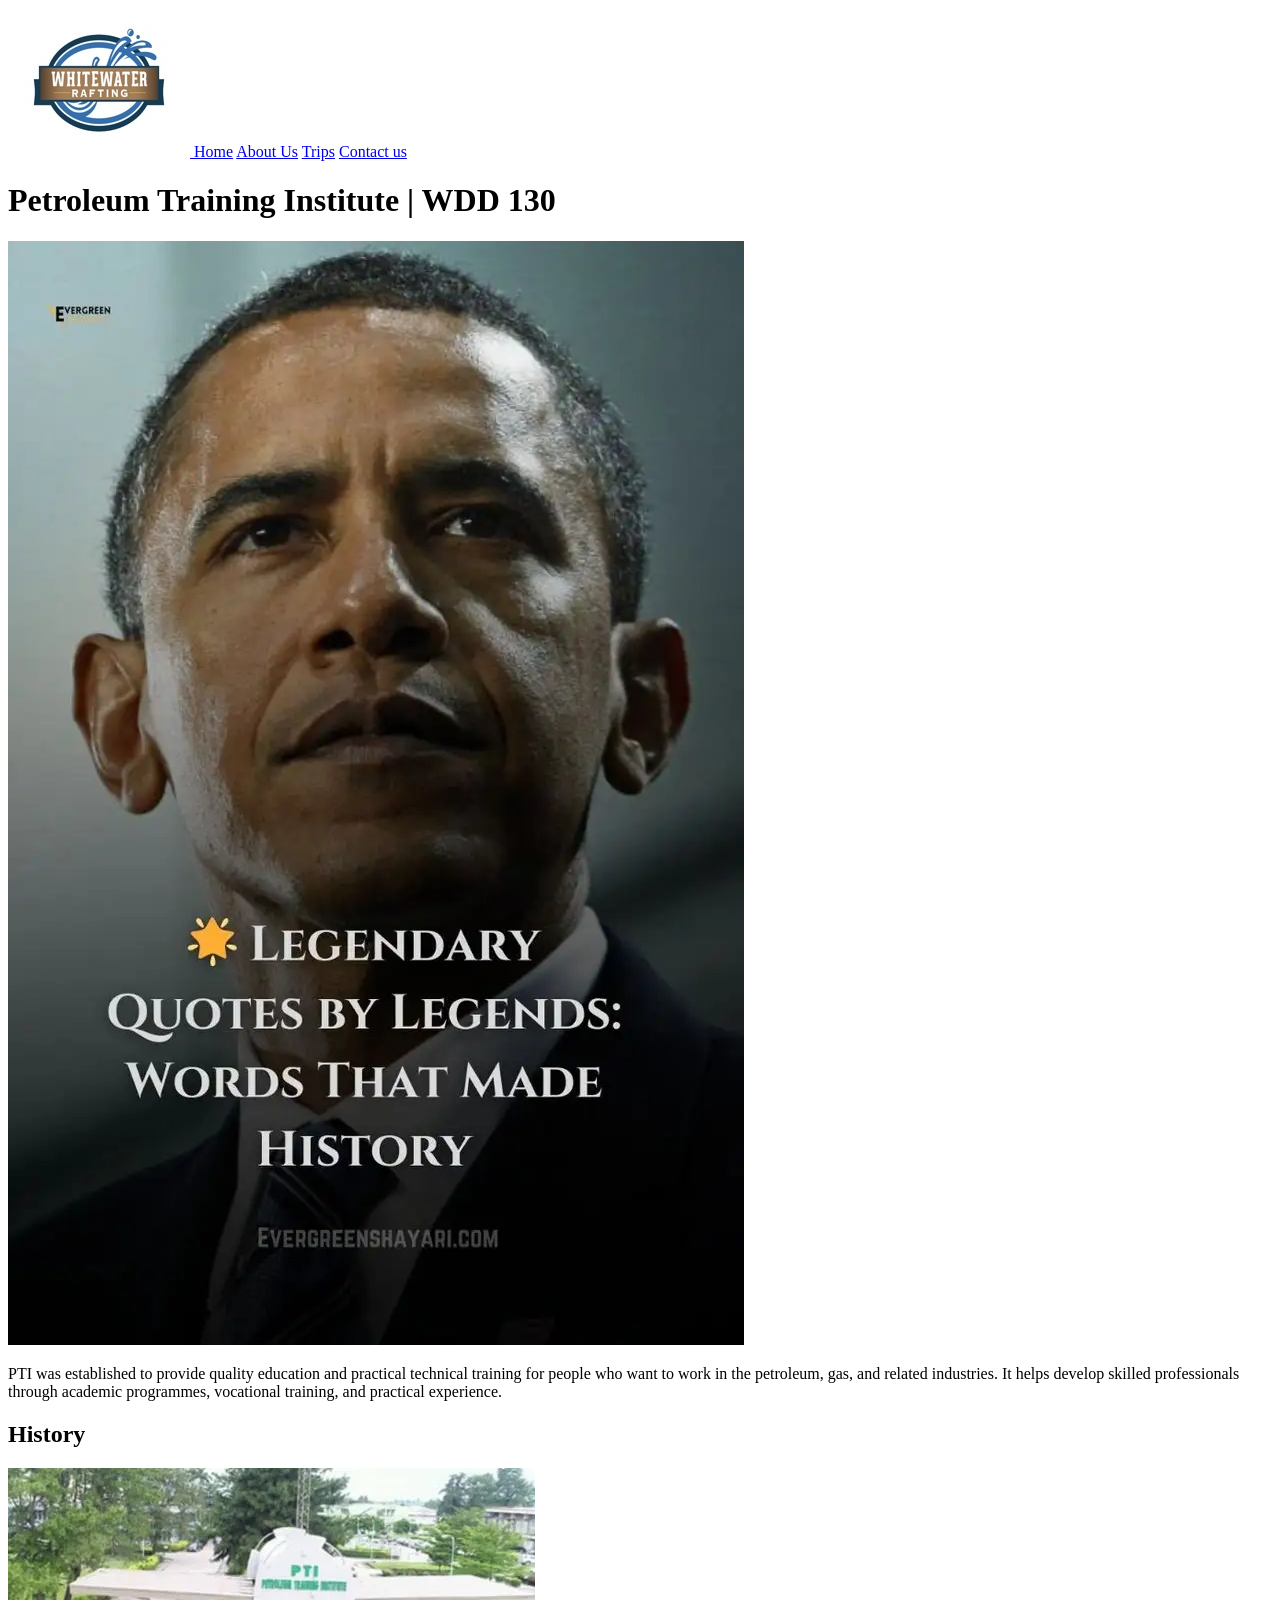
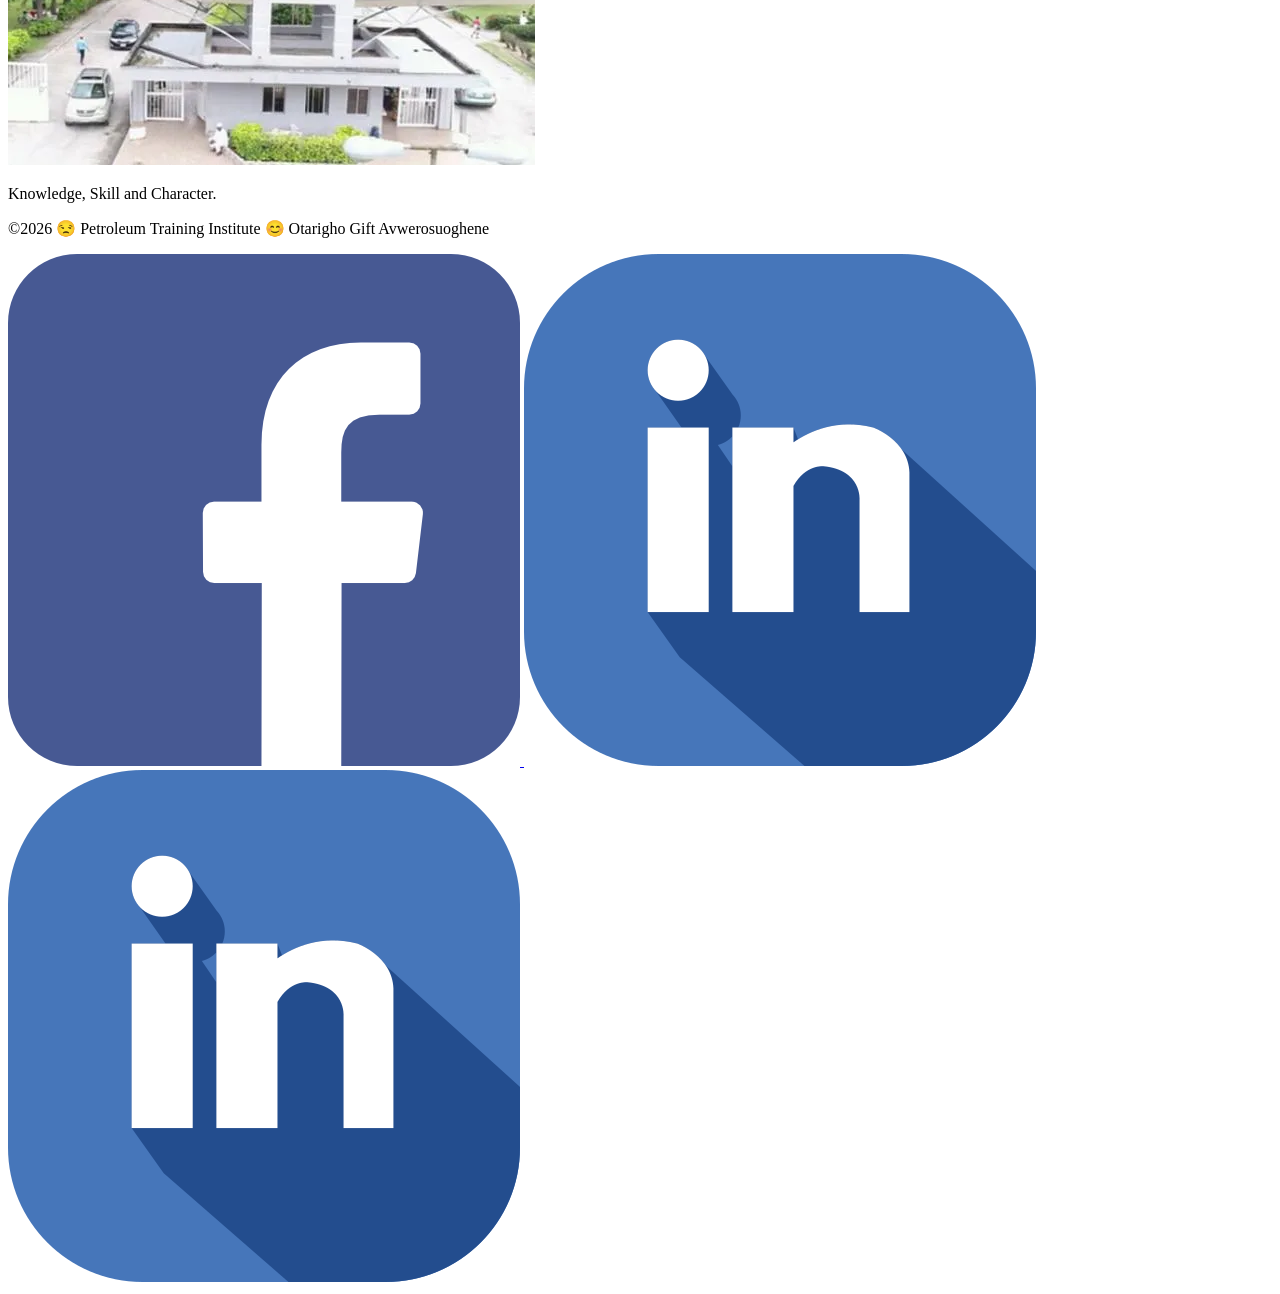
==== index.html @ 39e040a3 "new ones" ====
<!---2nd october 2026-->
<!DOCTYPE html>
<html lang="en">

<head>
    <meta charset="UTF-8">
    <meta name="viewport" content="width=device-width, initial-scale=1.0">
    <title>otarighoavwerosuoghene | WDD 130 | Gifted Limited Company at Nigeria </title>
    <meta name="description" content="Otarigho Avwerosuoghene BYU-Idaho WDD 130 course homepage">
    <meta name="author" content="Otarigho Avwerosuoghene">
    <a href="styles/rafting.css">
</head>

<body>
    <header>
        <nav>
            <img src="images/rafting logo.jpg" alt="company logo" <nav>
            <a href="index.html">Home</a>
            <a href="about.html">About Us</a>
            <a href="trips.html">Trips</a>
            <a href="contact.html">Contact us</a>
        </nav>
    </header>

    <main>
        <h1>Petroleum Training Institute | WDD 130</h1>
        <img src="images/legend.webp" alt="lengend portrays">
        <p> PTI was established to provide quality education and practical technical training for
            people who want to work in the petroleum, gas, and related industries. It helps develop
            skilled professionals through academic programmes, vocational training, and practical
            experience. </p>
        <div class="hero">
            <h2>History</h2>
            <img src="images/pti (1).webp" alt="company image">
            <p>Knowledge, Skill and Character.</p>
            </di>
        </div>
    </main>
    <footer>
        <p>&copy;2026 😒 Petroleum Training Institute 😊 Otarigho Gift Avwerosuoghene</p>
        <nav class="socialmedia">
            <a href="otarighoavwerosuoghene@gmail.com" </a>
                <a
                  href="https://www.magnific.com/icon/facebook_174848#fromView=search&page=1&position=1&uuid=c8513193-eb13-4b7e-88d3-716e2f0d1fd7">
                    <img src="images/facebook_174848.png" alt="Facebook Icon">
                </a>
                <a
                  href="https://www.magnific.com/icon/linkedin-logo_4096186#fromView=search&page=1&position=1&uuid=f3e20a0f-a422-4483-b1f9-5127cf1adfbf">
                    <img src="images/linkedin-logo_4096186.png" alt="Linkedin Icon"></>
                    <a
                      href="https://www.magnific.com/icon/instagram-logo_4096260#fromView=search&page=1&position=1&uuid=e18e5942-2ccf-4911-af09-6359b63aa0a4">
                        <img src="images/linkedin-logo_4096186.png" alt="Instagram Icon">
        </nav>
    </footer>
</body>

</html>
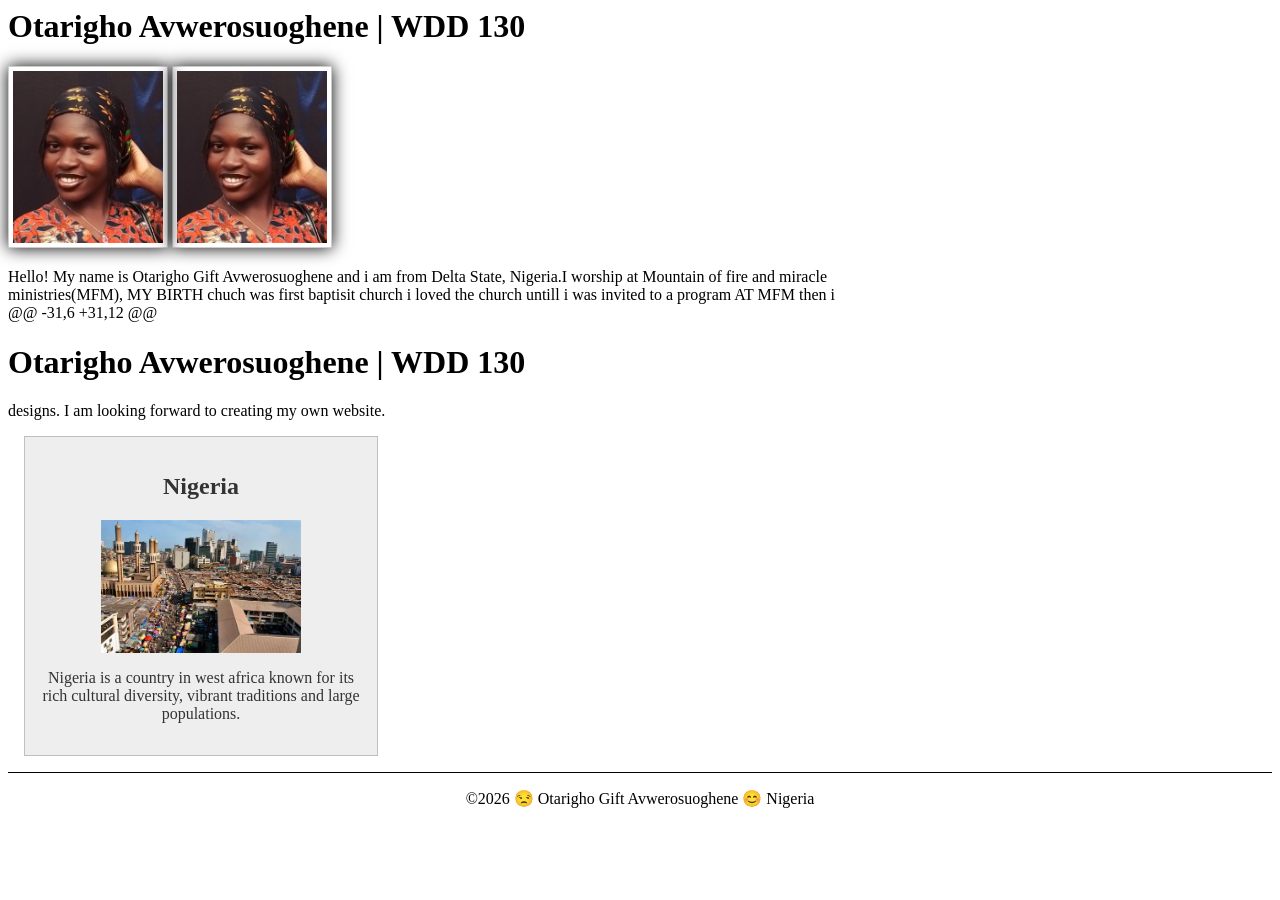
==== commit ac65d8e1: "new corrected version of wk 2 assignent oct5th" ====
--- a/index.html
+++ b/index.html
@@ -1,57 +1,30 @@
-<!---2nd october 2026-->
-<!DOCTYPE html>
-<html lang="en">
-
-<head>
-    <meta charset="UTF-8">
-    <meta name="viewport" content="width=device-width, initial-scale=1.0">
-    <title>otarighoavwerosuoghene | WDD 130 | Gifted Limited Company at Nigeria </title>
-    <meta name="description" content="Otarigho Avwerosuoghene BYU-Idaho WDD 130 course homepage">
-    <meta name="author" content="Otarigho Avwerosuoghene">
-    <a href="styles/rafting.css">
+<title>otarighoavwerosuoghene | WDD 130</title>
+<meta name="description" content="Otarigho Avwerosuoghene BYU-Idaho WDD 130 course homepage">
+<meta name="author" content="Otarigho Avwerosuoghene">
+<link rel="sylesheet" href="styles/styles.css">
+<link rel="stylesheet" href="styles/styles.css">
 </head>
 
 <body>
-    <header>
-        <nav>
-            <img src="images/rafting logo.jpg" alt="company logo" <nav>
-            <a href="index.html">Home</a>
-            <a href="about.html">About Us</a>
-            <a href="trips.html">Trips</a>
-            <a href="contact.html">Contact us</a>
-        </nav>
-    </header>
+    <main>
+        <h1>Otarigho Avwerosuoghene | WDD 130</h1>
+        <img src="images/profile.webp" alt="profile picture" width="200">
+        <img src="images/profile.webp" alt="profile picture">
+        <p>Hello! My name is Otarigho Gift Avwerosuoghene and i am from Delta State, Nigeria.I
+            worship at Mountain of fire and miracle ministries(MFM), MY BIRTH chuch was first
+            baptisit church i loved the church untill i was invited to a program AT MFM then i
+            @@ -31,6 +31,12 @@
+        <h1>Otarigho Avwerosuoghene | WDD 130</h1>
+        designs. I am looking forward to creating my own website. </p>
 
-    <main>
-        <h1>Petroleum Training Institute | WDD 130</h1>
-        <img src="images/legend.webp" alt="lengend portrays">
-        <p> PTI was established to provide quality education and practical technical training for
-            people who want to work in the petroleum, gas, and related industries. It helps develop
-            skilled professionals through academic programmes, vocational training, and practical
-            experience. </p>
-        <div class="hero">
-            <h2>History</h2>
-            <img src="images/pti (1).webp" alt="company image">
-            <p>Knowledge, Skill and Character.</p>
-            </di>
-        </div>
     </main>
-    <footer>
-        <p>&copy;2026 😒 Petroleum Training Institute 😊 Otarigho Gift Avwerosuoghene</p>
-        <nav class="socialmedia">
-            <a href="otarighoavwerosuoghene@gmail.com" </a>
-                <a
-                  href="https://www.magnific.com/icon/facebook_174848#fromView=search&page=1&position=1&uuid=c8513193-eb13-4b7e-88d3-716e2f0d1fd7">
-                    <img src="images/facebook_174848.png" alt="Facebook Icon">
-                </a>
-                <a
-                  href="https://www.magnific.com/icon/linkedin-logo_4096186#fromView=search&page=1&position=1&uuid=f3e20a0f-a422-4483-b1f9-5127cf1adfbf">
-                    <img src="images/linkedin-logo_4096186.png" alt="Linkedin Icon"></>
-                    <a
-                      href="https://www.magnific.com/icon/instagram-logo_4096260#fromView=search&page=1&position=1&uuid=e18e5942-2ccf-4911-af09-6359b63aa0a4">
-                        <img src="images/linkedin-logo_4096186.png" alt="Instagram Icon">
-        </nav>
-    </footer>
 </body>
-
-</html>+<aside>
+    <h2>Nigeria</h2>
+    <img src="images/niger.webp" alt="federal republic of nigeria">
+    <p>Nigeria is a country in west africa known for its rich cultural diversity, vibrant
+        traditions and large populations.</p>
+</aside>
+<footer>
+    <p>&copy;2026 😒 Otarigho Gift Avwerosuoghene 😊 Nigeria</p>
+</footer>
--- a/styles/styles.css
+++ b/styles/styles.css
@@ -0,0 +1,62 @@
+main img {
+    width: 150px;
+    height: auto;
+    border: 1px solid rgb(0 0 0 / 0.2);
+    padding: 4px;
+    box-shadow: 0 0 16px;
+}
+
+footer {
+    margin-top: 15px;
+    border-top: 1px solid #000;
+    text-align: center;
+}
+
+nav {
+    background-color: #fff;
+    padding: 16px;
+}
+
+nav a {
+    color: #000;
+    padding: 16px;
+    display: block;
+}
+
+h1 {
+    color: #000;
+}
+
+main {
+    max-width: 840px;
+}
+
+aside {
+    width: 20rem;
+    margin: 1rem;
+    border: 1px solid rgb(0 0 0 / 0.2);
+    padding: 1rem;
+    background-color: #eee;
+    color: #333;
+    text-align: center;
+}
+
+aside img {
+    width: 200px;
+    height: auto;
+}
+
+main img {
+    width: 150px;
+    height: auto;
+}
+
+p {
+    padding: 0;
+}
+
+footer {
+    margin-top: 15px;
+    border-top: 1px solid #000;
+    text-align: center;
+}
--- a/styles/styles.css
+++ b/styles/styles.css
@@ -0,0 +1,62 @@
+main img {
+    width: 150px;
+    height: auto;
+    border: 1px solid rgb(0 0 0 / 0.2);
+    padding: 4px;
+    box-shadow: 0 0 16px;
+}
+
+footer {
+    margin-top: 15px;
+    border-top: 1px solid #000;
+    text-align: center;
+}
+
+nav {
+    background-color: #fff;
+    padding: 16px;
+}
+
+nav a {
+    color: #000;
+    padding: 16px;
+    display: block;
+}
+
+h1 {
+    color: #000;
+}
+
+main {
+    max-width: 840px;
+}
+
+aside {
+    width: 20rem;
+    margin: 1rem;
+    border: 1px solid rgb(0 0 0 / 0.2);
+    padding: 1rem;
+    background-color: #eee;
+    color: #333;
+    text-align: center;
+}
+
+aside img {
+    width: 200px;
+    height: auto;
+}
+
+main img {
+    width: 150px;
+    height: auto;
+}
+
+p {
+    padding: 0;
+}
+
+footer {
+    margin-top: 15px;
+    border-top: 1px solid #000;
+    text-align: center;
+}
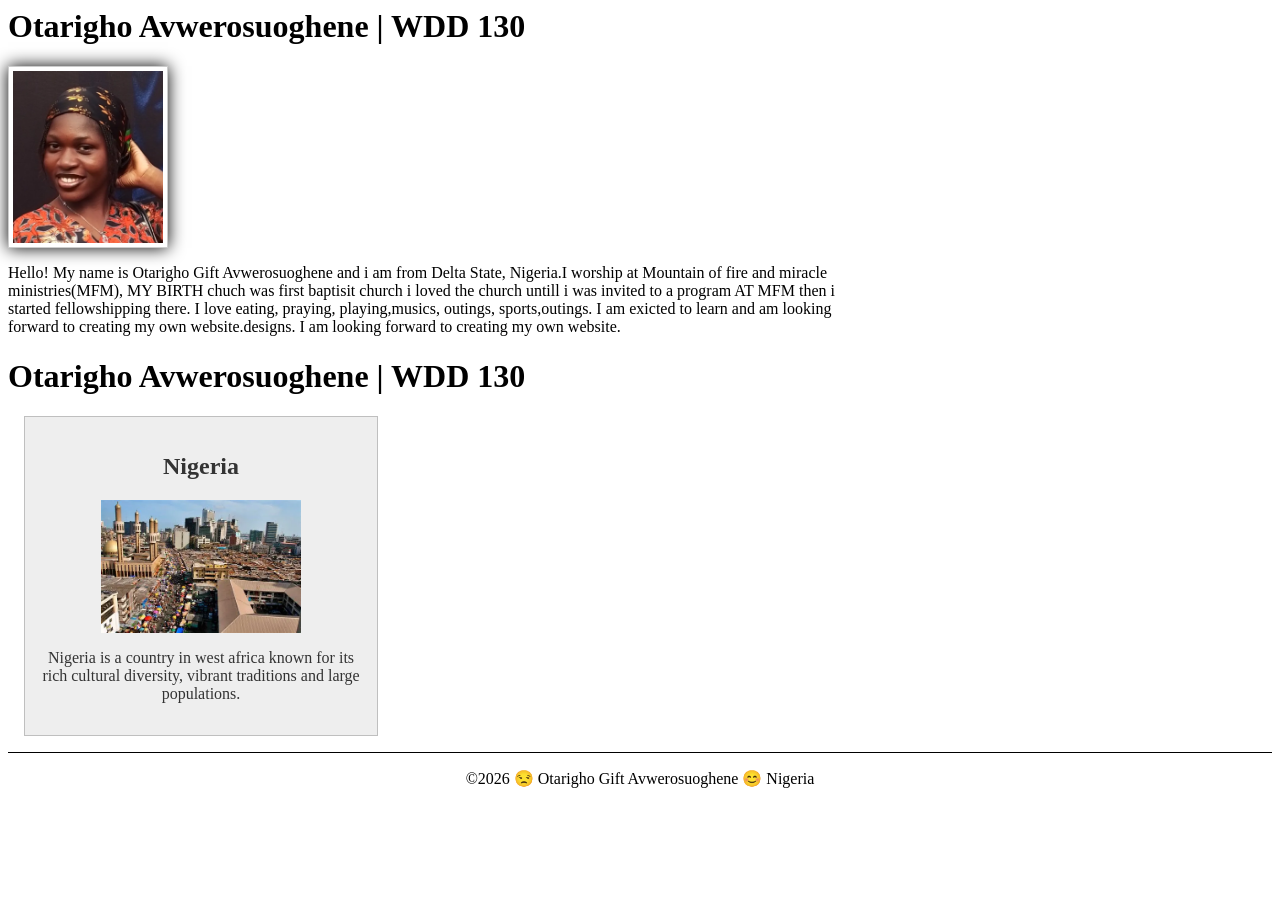
==== commit 9bd9ef71: "latest correction" ====
--- a/index.html
+++ b/index.html
@@ -1,7 +1,6 @@
 <title>otarighoavwerosuoghene | WDD 130</title>
 <meta name="description" content="Otarigho Avwerosuoghene BYU-Idaho WDD 130 course homepage">
 <meta name="author" content="Otarigho Avwerosuoghene">
-<link rel="sylesheet" href="styles/styles.css">
 <link rel="stylesheet" href="styles/styles.css">
 </head>
 
@@ -9,15 +8,15 @@
     <main>
         <h1>Otarigho Avwerosuoghene | WDD 130</h1>
         <img src="images/profile.webp" alt="profile picture" width="200">
-        <img src="images/profile.webp" alt="profile picture">
         <p>Hello! My name is Otarigho Gift Avwerosuoghene and i am from Delta State, Nigeria.I
             worship at Mountain of fire and miracle ministries(MFM), MY BIRTH chuch was first
             baptisit church i loved the church untill i was invited to a program AT MFM then i
-            @@ -31,6 +31,12 @@
-        <h1>Otarigho Avwerosuoghene | WDD 130</h1>
-        designs. I am looking forward to creating my own website. </p>
-
+            started fellowshipping there.
+            I love eating, praying, playing,musics, outings, sports,outings.
+            I am exicted to learn and am looking forward to creating my own website.designs. I am
+            looking forward to creating my own website. </p>
     </main>
+    <h1>Otarigho Avwerosuoghene | WDD 130</h1>
 </body>
 <aside>
     <h2>Nigeria</h2>
--- a/styles/styles.css
+++ b/styles/styles.css
@@ -49,6 +49,9 @@
 main img {
     width: 150px;
     height: auto;
+    border: 1px solid rgb(0 0 0 / 0.2);
+    padding: 4px;
+    box-shadow: 0 0 16px;
 }
 
 p {
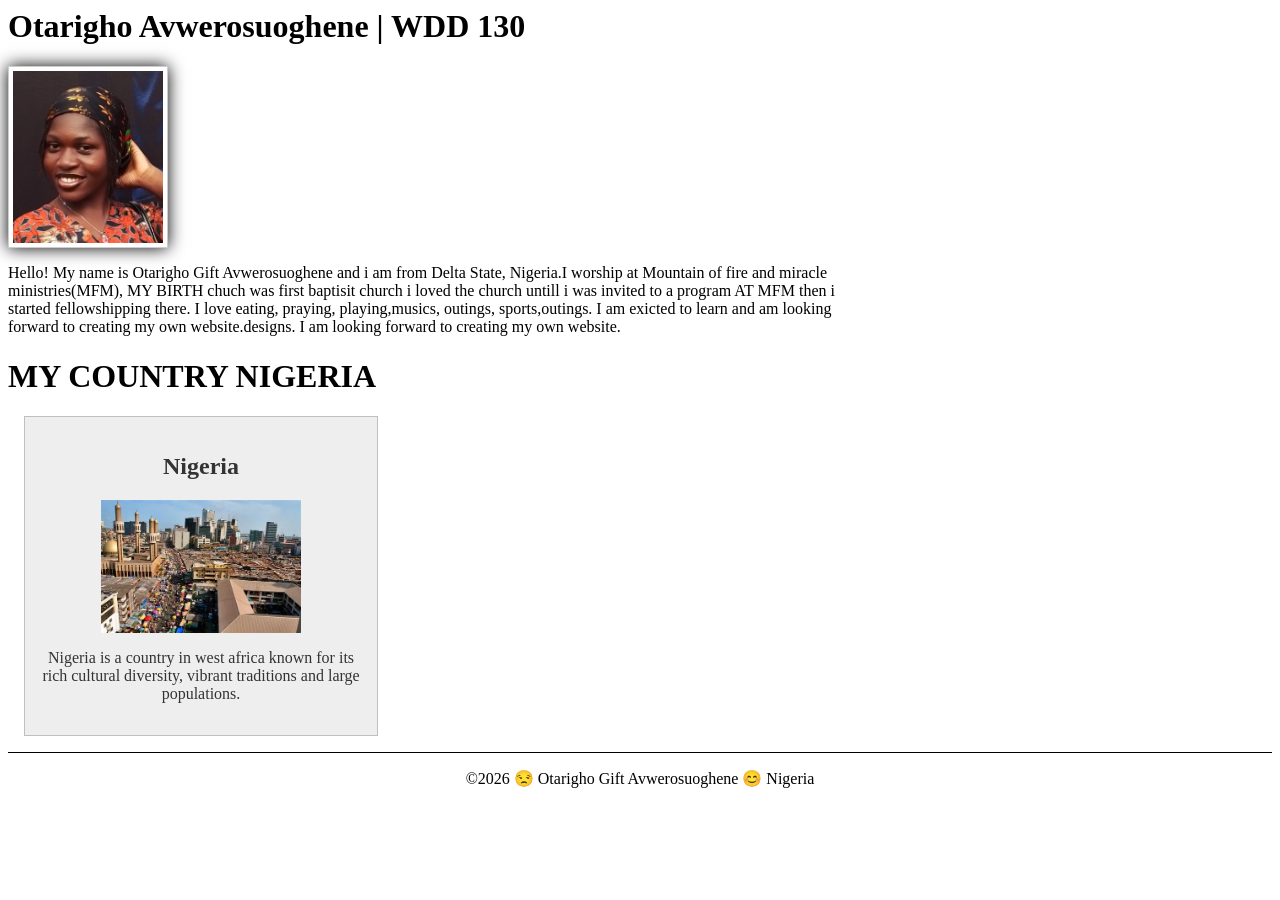
==== commit 4dce5a40: "on the 6th around 9:33 am" ====
--- a/index.html
+++ b/index.html
@@ -16,7 +16,7 @@
             I am exicted to learn and am looking forward to creating my own website.designs. I am
             looking forward to creating my own website. </p>
     </main>
-    <h1>Otarigho Avwerosuoghene | WDD 130</h1>
+    <h1>MY COUNTRY NIGERIA</h1>
 </body>
 <aside>
     <h2>Nigeria</h2>
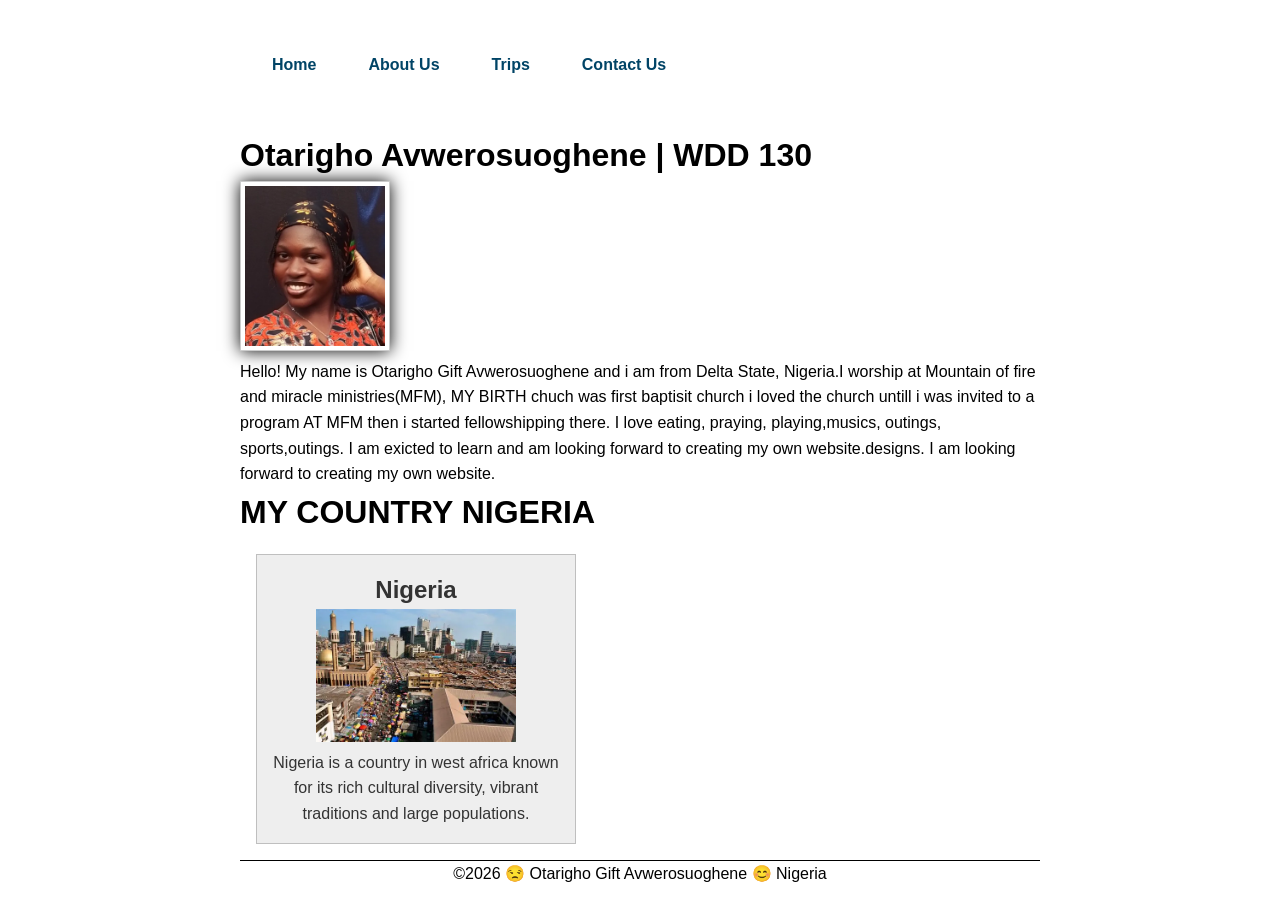
==== commit 74ec6feb: "changes for wk 1" ====
--- a/index.html
+++ b/index.html
@@ -1,10 +1,24 @@
-<title>otarighoavwerosuoghene | WDD 130</title>
-<meta name="description" content="Otarigho Avwerosuoghene BYU-Idaho WDD 130 course homepage">
-<meta name="author" content="Otarigho Avwerosuoghene">
-<link rel="stylesheet" href="styles/styles.css">
+<!DOCTYPE html>
+<html lang="en">
+
+<head>
+    <meta charset="UTF-8">
+    <meta name="viewport" content="width=device-width, initial-scale=1.0">
+    <meta name="description" content="Home Page for WDD 130">
+    <meta name="author" content="Otarigho Gift Avwerosuoghene">
+    <title>WDD 130 | Home Page | Otarigho Gift Avwerosuoghene</title>
+    <link rel="stylesheet" href="styles/styles.css">
 </head>
 
 <body>
+    <header>
+        <nav>
+            <a href="index.html">Home</a>
+            <a href="wwr/about.html">About Us</a>
+            <a href="wwr/trips.html">Trips</a>
+            <a href="wwr/contact.html">Contact Us</a>
+        </nav>
+    </header>
     <main>
         <h1>Otarigho Avwerosuoghene | WDD 130</h1>
         <img src="images/profile.webp" alt="profile picture" width="200">
--- a/styles/styles.css
+++ b/styles/styles.css
@@ -62,4 +62,30 @@
     margin-top: 15px;
     border-top: 1px solid #000;
     text-align: center;
+}
+
+* {
+    margin: 0;
+    padding: 0;
+    box-sizing: border-box;
+}
+
+body {
+    font-family: Arial, sans-serif;
+    line-height: 1.6;
+    max-width: 840px;
+    margin: 0 auto;
+    padding: 20px;
+}
+
+header nav {
+    display: flex;
+    gap: 20px;
+    margin-bottom: 20px;
+}
+
+header nav a {
+    text-decoration: none;
+    color: #004466;
+    font-weight: bold;
 }
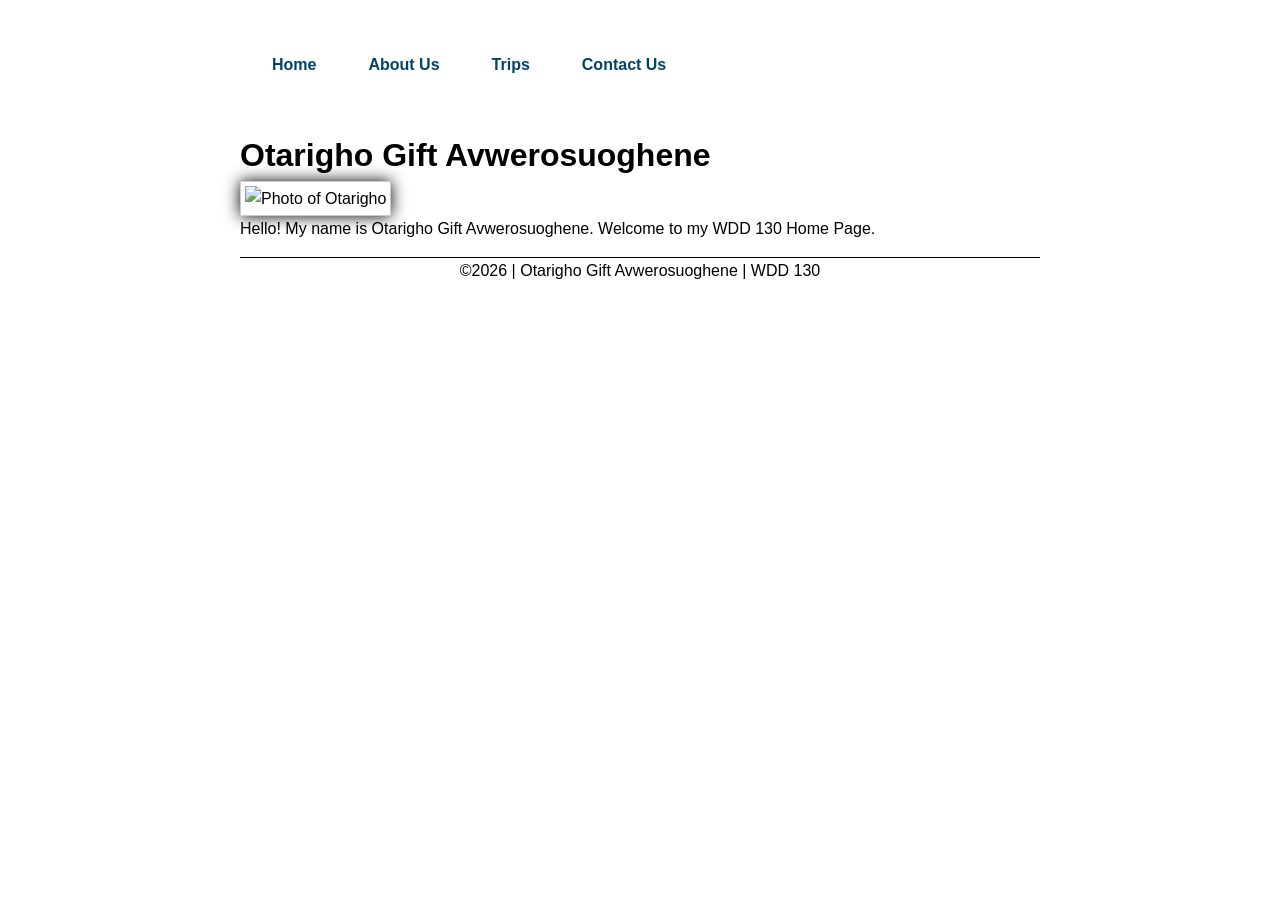
==== commit bcdbb528: "new ones" ====
--- a/index.html
+++ b/index.html
@@ -20,24 +20,13 @@
         </nav>
     </header>
     <main>
-        <h1>Otarigho Avwerosuoghene | WDD 130</h1>
-        <img src="images/profile.webp" alt="profile picture" width="200">
-        <p>Hello! My name is Otarigho Gift Avwerosuoghene and i am from Delta State, Nigeria.I
-            worship at Mountain of fire and miracle ministries(MFM), MY BIRTH chuch was first
-            baptisit church i loved the church untill i was invited to a program AT MFM then i
-            started fellowshipping there.
-            I love eating, praying, playing,musics, outings, sports,outings.
-            I am exicted to learn and am looking forward to creating my own website.designs. I am
-            looking forward to creating my own website. </p>
+        <h1>Otarigho Gift Avwerosuoghene</h1>
+        <img src="images/profile.jpg" alt="Photo of Otarigho" width="200">
+        <p>Hello! My name is Otarigho Gift Avwerosuoghene. Welcome to my WDD 130 Home Page.</p>
     </main>
-    <h1>MY COUNTRY NIGERIA</h1>
+    <footer>
+        <p>©2026 | Otarigho Gift Avwerosuoghene | WDD 130</p>
+    </footer>
 </body>
-<aside>
-    <h2>Nigeria</h2>
-    <img src="images/niger.webp" alt="federal republic of nigeria">
-    <p>Nigeria is a country in west africa known for its rich cultural diversity, vibrant
-        traditions and large populations.</p>
-</aside>
-<footer>
-    <p>&copy;2026 😒 Otarigho Gift Avwerosuoghene 😊 Nigeria</p>
-</footer>+
+</html>
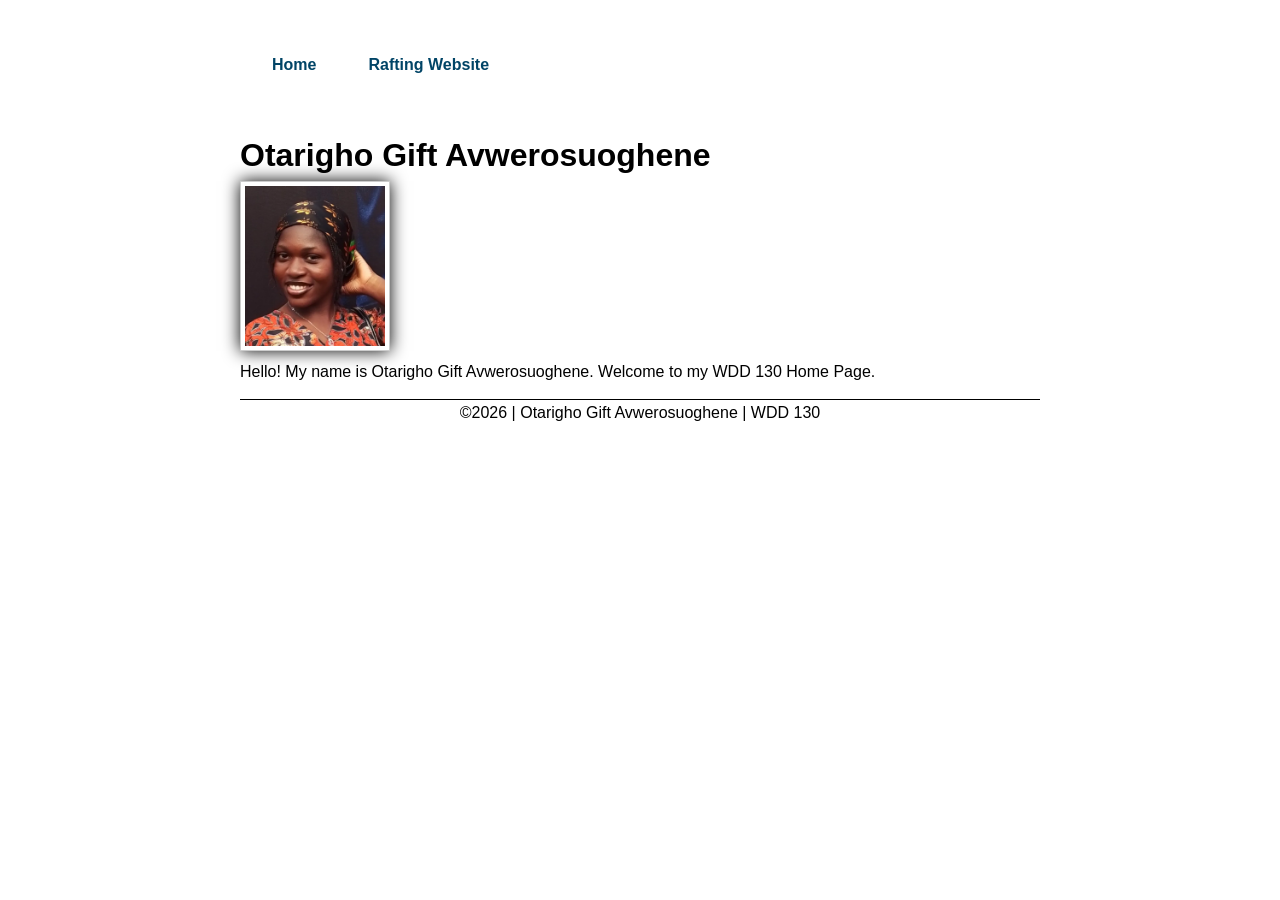
==== commit 18c4ad3e: "correctd" ====
--- a/index.html
+++ b/index.html
@@ -14,14 +14,13 @@
     <header>
         <nav>
             <a href="index.html">Home</a>
-            <a href="wwr/about.html">About Us</a>
-            <a href="wwr/trips.html">Trips</a>
-            <a href="wwr/contact.html">Contact Us</a>
+            <a href="wwr/">Rafting Website</a>
         </nav>
     </header>
+
     <main>
         <h1>Otarigho Gift Avwerosuoghene</h1>
-        <img src="images/profile.jpg" alt="Photo of Otarigho" width="200">
+        <img src="images/profile.webp" alt="Photo of Otarigho" width="200">
         <p>Hello! My name is Otarigho Gift Avwerosuoghene. Welcome to my WDD 130 Home Page.</p>
     </main>
     <footer>
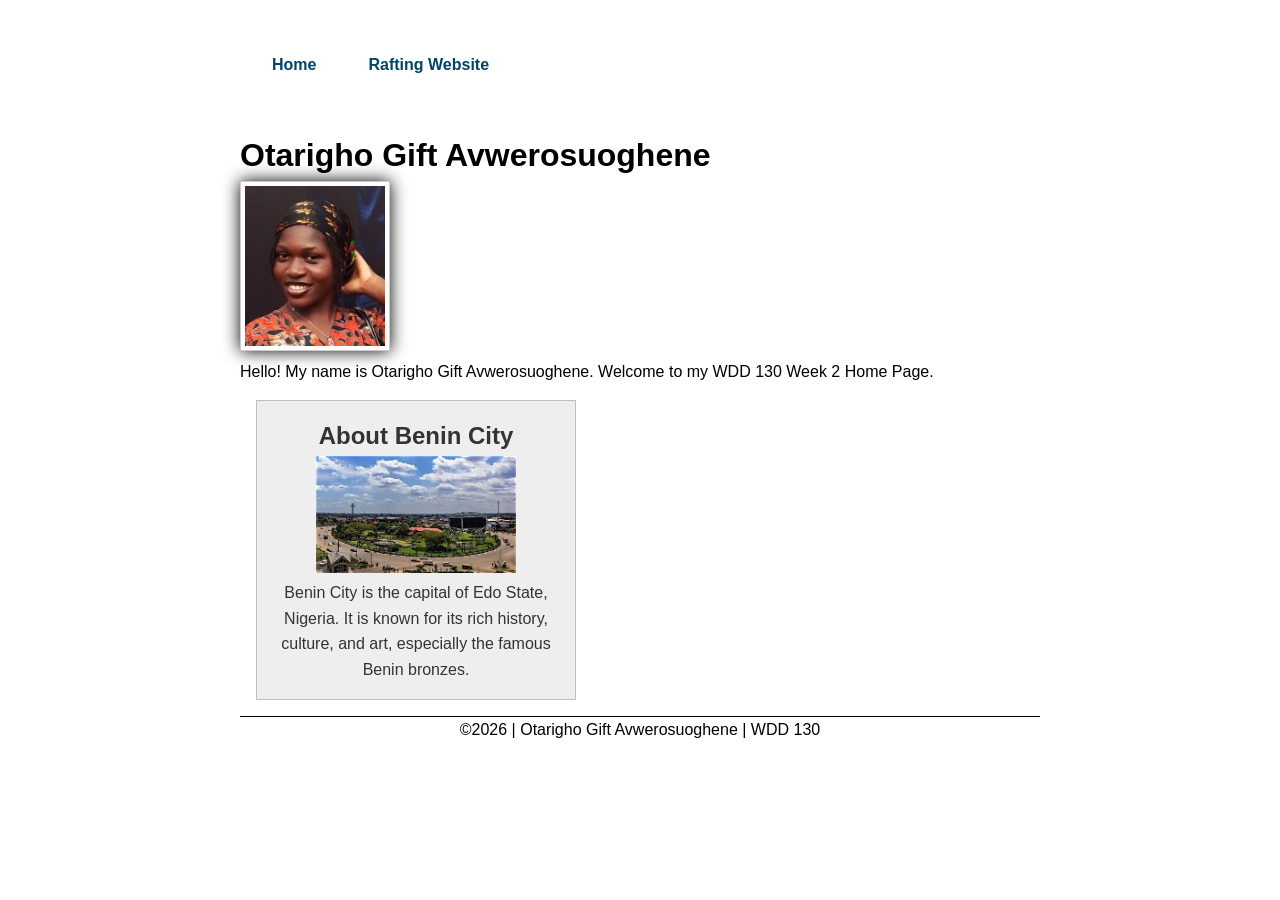
==== commit 5a05b3d5: "1 and 2 done" ====
--- a/index.html
+++ b/index.html
@@ -4,15 +4,17 @@
 <head>
     <meta charset="UTF-8">
     <meta name="viewport" content="width=device-width, initial-scale=1.0">
-    <meta name="description" content="Home Page for WDD 130">
+    <!-- Week 2 requires these meta tags -->
+    <meta name="description" content="WDD 130 Week 2 Home Page for Otarigho Gift Avwerosuoghene">
     <meta name="author" content="Otarigho Gift Avwerosuoghene">
-    <title>WDD 130 | Home Page | Otarigho Gift Avwerosuoghene</title>
+    <title>WDD 130 | Week 2 Home Page</title>
     <link rel="stylesheet" href="styles/styles.css">
 </head>
 
 <body>
     <header>
         <nav>
+            <!-- Week 2 requires 2 links only -->
             <a href="index.html">Home</a>
             <a href="wwr/">Rafting Website</a>
         </nav>
@@ -21,8 +23,18 @@
     <main>
         <h1>Otarigho Gift Avwerosuoghene</h1>
         <img src="images/profile.webp" alt="Photo of Otarigho" width="200">
-        <p>Hello! My name is Otarigho Gift Avwerosuoghene. Welcome to my WDD 130 Home Page.</p>
+        <p>Hello! My name is Otarigho Gift Avwerosuoghene. Welcome to my WDD 130 Week 2 Home Page.
+        </p>
     </main>
+
+    <!-- Week 2 requires an aside with h2 -->
+    <aside>
+        <h2>About Benin City</h2>
+        <img src="images/benin.webp" alt="benin city" width="200">
+        <p>Benin City is the capital of Edo State, Nigeria. It is known for its rich history,
+            culture, and art, especially the famous Benin bronzes.</p>
+    </aside>
+
     <footer>
         <p>©2026 | Otarigho Gift Avwerosuoghene | WDD 130</p>
     </footer>
